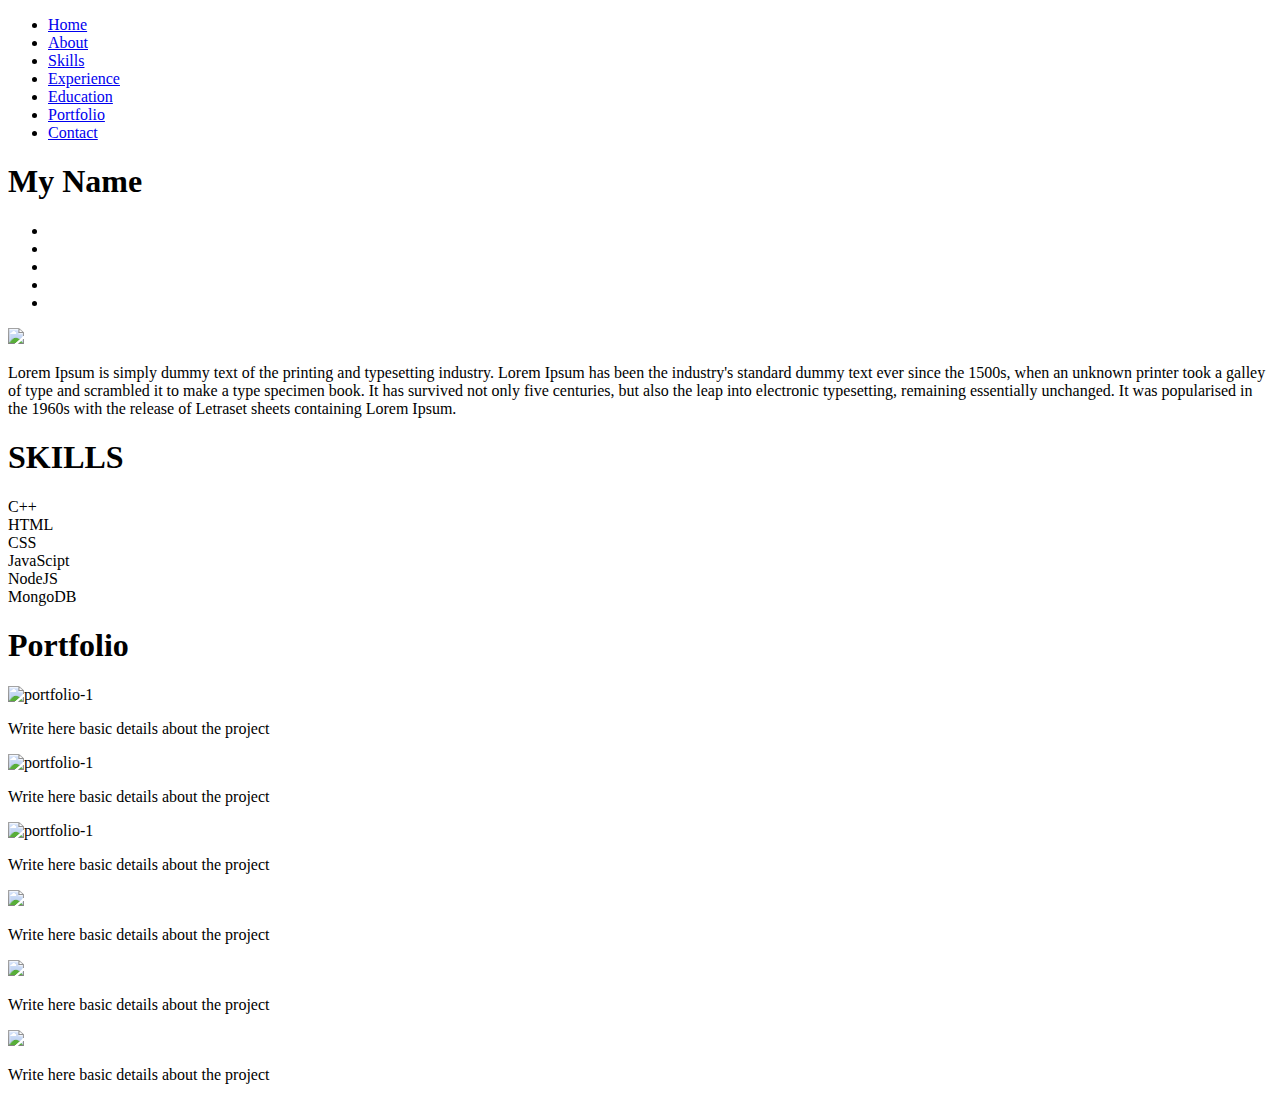
==== Front-End-Module/Milestone-1/8. FLex/CreateSkillsAndPortfolioSections/Q6CreateSkillsAndPortfolioSections.html @ ebb608b5 "Create Q6CreateSkillsAndPortfolioSections.html" ====
<!DOCTYPE html>
<html>
<head>
    <title>My Name</title>

    <script  src="https://kit.fontawesome.com/b3348ae33f.js"
      crossorigin="anonymous"
  ></script>
    <link rel="stylesheet" href="HoverOnPortfolio1.css">
</head>
<body>

    <header id="body-header">
        <nav>

            <ul class="horizontal-list text-center nav-menu">
                <li>
                    <a href="#"> Home </a>
                </li>
                <li>
                    <a href="#about"> About </a>
                </li>
                <li>
                    <a href="#skills"> Skills </a>
                </li>
                <li>
                    <a href="#experience">Experience</a>
                </li>
                <li>
                    <a href="#education">Education</a>
                </li>
                <li>
                    <a href="#portfolio">Portfolio</a>
                </li>
                <li>
                    <a href="#contact">Contact</a>
                </li>
            </ul>

        </nav>

        <div id="name-social-container">
            <div class="text-center">
                <h1 id="my-name">
                    My Name
                </h1>
            </div>
            <div>
                <ul class="horizontal-list text-center social-icons">
                    <li>
                        <a href="#">
                            <i class="fa-brands fa-linkedin"></i>
                        </a>
                    </li>
                    <li>
                        <a href="#">
                            <i class="fa-brands fa-stack-overflow"></i>
                        </a>
                    </li>
                    <li>
                        <a href="#">
                            <i class="fa-brands fa-google-plus-g"></i>
                        </a>
                    </li>
                    <li>
                        <a href="#">
                            <i class="fa-brands fa-facebook"></i>
                        </a>
                    </li>
                    <li>
                        <a href="#">
                            <i class="fa-brands fa-quora"></i>
                        </a>
                    </li>
                </ul>

            </div>

        </div>

    </header>
    <main>

        <section id="about">
            <div id="my-image">
                <img src="https://ninjasfiles.s3.amazonaws.com/asset_0000000000000020_1549743985_macbook_mouse.jpg">
            </div>

            <div id="about-para">

                <p>
                    Lorem Ipsum is simply dummy text of the printing and <span class="text-highlight">typesetting industry</span>. Lorem Ipsum has been the industry's standard <span class="text-highlight">dummy text ever</span> since the 1500s, when an unknown printer took a galley of type and scrambled it to make a type specimen book. It has survived not only five centuries, but also the leap into electronic typesetting, remaining essentially unchanged. It was popularised in the 1960s <span class="text-highlight">with the release of Letraset</span> sheets containing Lorem Ipsum.
                </p>

            </div>

        </section>



        <section id="skills">

            <div id="section-icon-and-heading">
                <span>
                	<i class="fa-solid fa-chalkboard-user"></i>
                </span>
                <span>
                    <h1>
                    	SKILLS
                    </h1>
                </span>
            </div>
            
            
            <div id="display-progress">
                
                <div id="full-progress">
                    <div id="achieved-progress-forty-percent">
                        <span>C++</span>
                    </div>
                </div>
                
                
                
                
                <div id="full-progress">
                    <div id="achieved-progress-eighty-percent">
                        <span>HTML</span>
                    </div>
                </div>
                
                
                
                
                <div id="full-progress">
                    <div id="achieved-progress-seventy-five-percent">
                        <span>CSS</span>
                    </div>
                </div>
                
                
                
                
                <div id="full-progress">
                    <div id="achieved-progress-fifty-four-percent">
                        <span>JavaScipt</span>
                    </div>
                </div>
                
                
                
                
                <div id="full-progress">
                    <div id="achieved-progress-fifty-percent">
                        <span>NodeJS</span>
                    </div>
                </div>
                
                
                
                
                <div id="full-progress">
                    <div id="achieved-progress-seventy-percent">
                        <span>MongoDB</span>
                    </div>
                </div>
                        
            </div>
            
        </section>

        <section id="experience">

        </section>

        <section id="education">

        </section>

        <section id="portfolio">
            
            <div id="section-icon-and-heading">
                <span>
                	<i class="fa-sharp fa-solid fa-list"></i>
                </span>
                <span>
                    <h1>
                    	Portfolio
                    </h1>
                </span>
            </div>
            
            
            
            <div id="projects-display">
            
            <!-- --------------------------------- -->
                <div id="project-image-and-text1">
                	<div>
                		<img src="https://ninjasfiles.s3.amazonaws.com/asset_0000000000000025_1550237330_codezen_2.png" alt="portfolio-1">
                        	<div id="p-tag-div1">
								<p>                                        
   	 								Write here basic details about the project
                    			</p>
                        	</div>
                	</div>
              </div>
              <!-- --------------------------------------- -->


               <!-- --------------------------------- -->
                <div id="project-image-and-text1">
                    <div>
                        <img src="https://ninjasfiles.s3.amazonaws.com/asset_0000000000000025_1550237330_codezen_2.png" alt="portfolio-1">
                            <div id="p-tag-div1">
                                <p>                                        
                                    Write here basic details about the project
                                </p>
                            </div>
                    </div>
              </div>
              <!-- --------------------------------------- -->


               <!-- --------------------------------- -->
                <div id="project-image-and-text1">
                    <div>
                        <img src="https://ninjasfiles.s3.amazonaws.com/asset_0000000000000025_1550237330_codezen_2.png" alt="portfolio-1">
                            <div id="p-tag-div1">
                                <p>                                        
                                    Write here basic details about the project
                                </p>
                            </div>
                    </div>
              </div>
              <!-- --------------------------------------- -->

               <!-- --------------------------------- -->
                <div id="project-image-and-text1">
                    <div>
                        <img src="https://ninjasfiles.s3.amazonaws.com/asset_0000000000000024_1550237299_codezen.png">
                            <div id="p-tag-div1">
                                <p>                                        
                                    Write here basic details about the project
                                </p>
                            </div>
                    </div>
              </div>
              <!-- --------------------------------------- -->

               <!-- --------------------------------- -->
                <div id="project-image-and-text1">
                    <div>
                        <img src="https://ninjasfiles.s3.amazonaws.com/asset_0000000000000024_1550237299_codezen.png">
                            <div id="p-tag-div1">
                                <p>                                        
                                    Write here basic details about the project
                                </p>
                            </div>
                    </div>
              </div>
              <!-- --------------------------------------- -->

               <!-- --------------------------------- -->
                <div id="project-image-and-text1">
                    <div>
                        <img src="https://ninjasfiles.s3.amazonaws.com/asset_0000000000000024_1550237299_codezen.png">
                            <div id="p-tag-div1">
                                <p>                                        
                                    Write here basic details about the project
                                </p>
                            </div>
                    </div>
              </div>
              <!-- --------------------------------------- -->
                
<!--                  <div class="project-image-and-text">
                	<div>
                		<img src="https://ninjasfiles.s3.amazonaws.com/asset_0000000000000025_1550237330_codezen_2.png" alt="portfolio-1">
						<p>                                        
    Write here basic details about the project
                    	</p>  
                	</div>
              </div>
                
                
                
                
                  <div class="project-image-and-text">
                	<div>
                		<img src="https://ninjasfiles.s3.amazonaws.com/asset_0000000000000025_1550237330_codezen_2.png" alt="portfolio-1">
						<p>                                        
    Write here basic details about the project
                    	</p>  
                	</div>
              </div>
                
                
                
                
                  <div class="project-image-and-text">
                	<div>
                		<img src="https://ninjasfiles.s3.amazonaws.com/asset_0000000000000024_1550237299_codezen.png" alt="portfolio-1">
						<p>                                        
    Write here basic details about the project
                    	</p>  
                	</div>
              </div>
                
                
                
                
                  <div class="project-image-and-text">
                	<div>
                		<img src="https://ninjasfiles.s3.amazonaws.com/asset_0000000000000024_1550237299_codezen.png" alt="portfolio-1">
						<p>                                        
    Write here basic details about the project
                    	</p>  
                	</div>
              </div>
                
                
                
                
                  <div class="project-image-and-text">
                	<div>
                		<img src="https://ninjasfiles.s3.amazonaws.com/asset_0000000000000024_1550237299_codezen.png" alt="portfolio-1">
						<p>                                        
    Write here basic details about the project
                    	</p>  
                	</div>
              </div>
                 -->
            </div>
            
            
        </section>

        <section id="contact">

        </section>

    </main>

</body>
</html>
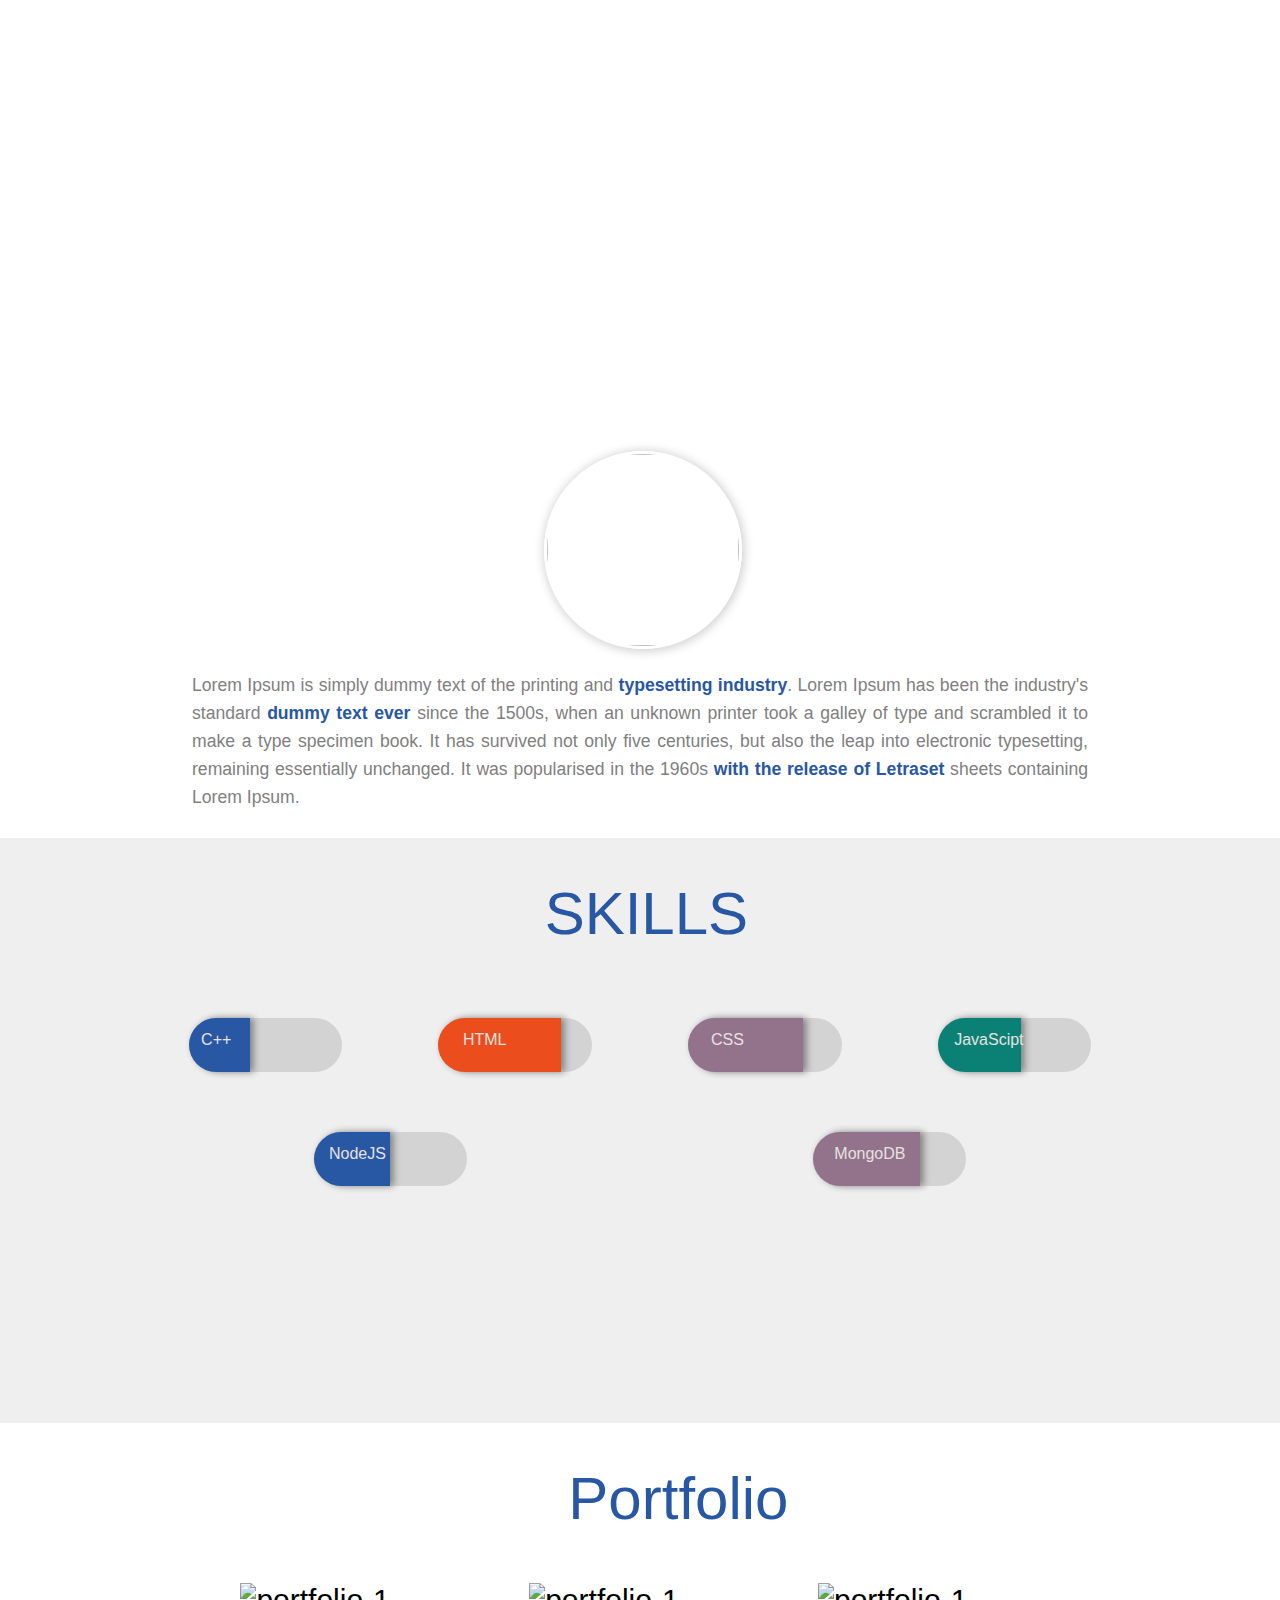
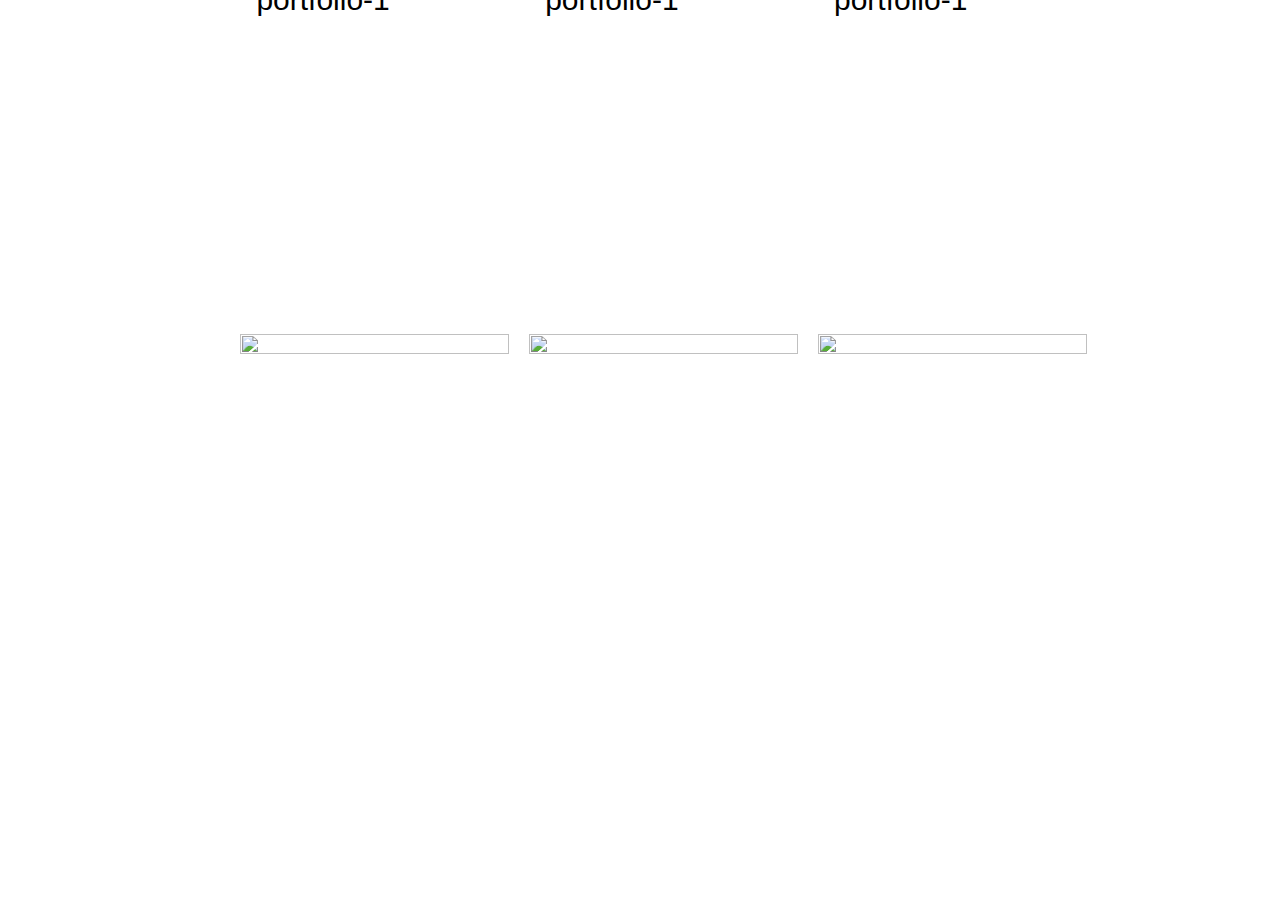
==== commit ac04b814: "Update Q6CreateSkillsAndPortfolioSections.html" ====
--- a/Front-End-Module/Milestone-1/8. FLex/CreateSkillsAndPortfolioSections/Q6CreateSkillsAndPortfolioSections.html
+++ b/Front-End-Module/Milestone-1/8. FLex/CreateSkillsAndPortfolioSections/Q6CreateSkillsAndPortfolioSections.html
@@ -6,7 +6,8 @@
     <script  src="https://kit.fontawesome.com/b3348ae33f.js"
       crossorigin="anonymous"
   ></script>
-    <link rel="stylesheet" href="HoverOnPortfolio1.css">
+<!--     <link rel="stylesheet" href="HoverOnPortfolio1.css"> -->
+	<link rel="stylesheet" href="Q6CreateSkillsAndPortfolioSections.css">
 </head>
 <body>
 
--- a/Front-End-Module/Milestone-1/8. FLex/CreateSkillsAndPortfolioSections/Q6CreateSkillsAndPortfolioSections.css
+++ b/Front-End-Module/Milestone-1/8. FLex/CreateSkillsAndPortfolioSections/Q6CreateSkillsAndPortfolioSections.css
@@ -0,0 +1,340 @@
+body {
+    margin: 0px;
+    font-family: sans-serif;
+    font-size: 30px;
+}
+
+/* Body Header */
+
+#body-header {
+    height: 65vh;
+    opacity: 0.8;
+    background-image: url(https://ninjasfiles.s3.amazonaws.com/asset_0000000000000020_1549743985_macbook_mouse.jpg);
+    background-size: cover;
+    background-position: center;
+    background-attachment: fixed;
+    padding-top: 1.2rem;
+}
+
+/* Horizontal Lists */
+
+.horizontal-list {
+    list-style: none;
+    padding-left: 0px;
+    margin: 0px;
+}
+
+.horizontal-list li {
+    display: inline-block;
+    margin: 0px 8px 8px 0px;
+    font-weight: 100;
+    font-size: 0.9rem;
+}
+
+
+.horizontal-list li a {
+    color: white;
+    text-decoration: none;
+}
+
+.nav-menu li a {
+    transition: color 0.5s, border-bottom 4s;
+}
+
+.nav-menu li a:hover {
+    color: lightgrey;
+    border-bottom: 1px solid black;
+}
+
+.text-center {
+    text-align: center;
+}
+
+/* Name and Social Icons*/
+
+#name-social-container {
+    margin-top: 20vh;
+}
+
+#my-name {
+    font-size: 3rem;
+    letter-spacing: 0.1rem;
+    color: white;
+    font-weight: 700;
+    margin-bottom: 0.5rem;
+}
+
+
+.social-icons li a i {
+    /*color: red;*/
+    padding: 10px;
+    font-size: 1rem;
+    border-radius: 50%;
+}
+
+
+.social-icons li a i:hover {
+    box-shadow: 0px 0px 6px 4px rgba(230, 196, 196, 0.3);
+}
+
+/*About Section*/
+
+#about {
+    height: auto;
+    width: 100%;
+    position: relative;
+}
+
+#my-image {
+    height: 12rem;
+    width: 12rem;
+    margin: auto;
+    margin-top: -17vh;
+}
+
+#my-image img {
+    height: 100%;
+    width: 100%;
+    border-radius: 50%;
+    border: 3px solid white;
+    box-shadow: 1px 1px 10px 2px lightgrey;
+}
+
+
+#about-para {
+    padding: 10px;
+    width: 70%;
+    text-align: justify;
+    color: grey;
+    line-height: 28px;
+    font-size: 1.1rem;
+    margin: auto;
+}
+
+.text-highlight {
+    color: #2857a4;
+    font-weight: 600;
+}
+
+
+/* Skills-Section */
+#skills{
+    width: auto;
+    height: 65vh;
+    background-color: #EFEFEF;
+}
+
+#section-icon-and-heading{
+    display: flex;
+    justify-content: center;
+    align-items: baseline;
+    color: #2857A4;
+}
+
+#section-icon-and-heading h1{
+    display: inline-block;
+    margin-left: 1vw;
+    font-weight: 500;
+}
+
+#section-icon-and-heading span i{
+/*     height: 50px; */
+/*     border: 2px solid red; */
+    font-size: 2.3rem;
+}
+
+/* --------------------------------------------- */
+
+#display-progress span{
+    color: #E7E2E0;
+    font-size: 1rem;
+    margin-left: 20%;
+}
+
+#display-progress{
+    display: flex;
+    flex-wrap: wrap;
+    justify-content: space-around;
+    padding-left: 11vw;
+    padding-right: 11vw;
+}
+
+#full-progress{
+    width: 12vw;
+    height: 6vh;
+/*     border: 2px solid red; */
+    background-color: #D3D3D3;
+    margin: 3%;
+}
+
+#achieved-progress-forty-percent{
+    width: 40%;
+    height: inherit;
+/*     border: 2px solid blue; */
+    background-color: #2857A4;
+    border-top-left-radius: 2rem;
+    border-bottom-left-radius: 2rem;
+    box-shadow: 3.5px 0px 7px 0px grey;
+}
+
+#achieved-progress-eighty-percent{
+    width: 80%;
+    height: inherit;
+/*     border: 2px solid blue; */
+    background-color: #EC4D1C;
+    border-top-left-radius: 2rem;
+    border-bottom-left-radius: 2rem;
+    box-shadow: 3.5px 0px 7px 0px grey;
+}
+
+#achieved-progress-seventy-five-percent{
+    width: 75%;
+    height: inherit;
+/*     border: 2px solid blue; */
+    background-color: #93738C;
+    border-top-left-radius: 2rem;
+    border-bottom-left-radius: 2rem;
+    box-shadow: 3.5px 0px 7px 0px grey;
+}
+
+#achieved-progress-fifty-four-percent{
+    width: 54%;
+    height: inherit;
+/*     border: 2px solid blue; */
+    background-color: #0B8176;
+    border-top-left-radius: 2rem;
+    border-bottom-left-radius: 2rem;
+    box-shadow: 3.5px 0px 7px 0px grey;
+}
+
+#achieved-progress-fifty-percent{
+    width: 50%;
+    height: inherit;
+/*     border: 2px solid blue; */
+    background-color: #2857A4;
+    border-top-left-radius: 2rem;
+    border-bottom-left-radius: 2rem;
+    box-shadow: 3.5px 0px 7px 0px grey;
+}
+
+
+#achieved-progress-seventy-percent{
+    width: 70%;
+    height: inherit;
+/*     border: 2px solid blue; */
+    background-color: #93738C;
+    border-top-left-radius: 2rem;
+    border-bottom-left-radius: 2rem;
+    box-shadow: 3.5px 0px 7px 0px grey;
+}
+
+#display-progress>div{
+    border-radius: 2rem;
+}
+
+
+
+/* Portfolio-Section */
+#portfolio{
+    width:auto;
+    height: 120vh;
+    padding-left: 5vw;
+}
+
+#project-image-and-text1{
+    position: relative;
+    width: 21vw;
+    height: 36vh;
+    /*border: 2px solid red;*/
+    margin: 10px;
+}
+
+#project-image-and-text1 img{
+    height: 100%;
+    width: 100%;
+    /*border: 2px solid blue;*/
+   /* position: absolute;
+    top:  0;*/
+}
+
+#p-tag-div1{
+    height: 115%;
+    width: 100%;
+    /*border: 2px solid yellow;*/
+    position: absolute;
+    top:  0;
+    background-color: rgba(211,211,211,0.6);
+    color:  white;
+    text-align: center;
+    display: flex;
+    align-items: center;
+    opacity: 0;
+}
+
+#p-tag-div1:hover{
+    opacity: 1;
+    box-shadow: 0 0 10px 2px lightblue ;
+}
+
+.project-image-and-text img .p-tag div{
+    border: 2px solid red;
+/* 	height: inherit; */
+}
+
+/* .project-image-and-text p{
+   position: absolute;
+   top: 0;
+    background: rgba(108, 122, 137, 0.5);
+    width: 100%;
+    height: 100%; */
+/*     width: 21vw;
+    height: 45vh; */
+/*     opacity: 0;
+    display: flex;
+    justify-content: center;
+    align-items: center;
+    box-shadow: 0 0 10px 2px lightblue;
+    color: white;
+    padding-left: 3vw;
+    margin-top: -2vh; */
+    
+/*    left: 15%; */
+/* } */
+
+#portfolio p:hover{
+    opacity: 1;
+/*    left: 0; */
+}
+
+/* #project-decription p{
+    height: 35vh;
+    width: 21vw;
+    border: 2px solid red;
+    margin-top: -200px;
+    text-align: center;
+    color: white;
+    display: none;
+} */
+
+/* #portfolio img:hover{
+    background-color: lightgrey;
+    box-shadow: 0 0 10px 2px lightblue;
+} */
+
+/* #project-decription p:hover{
+    display: block;
+} */
+
+#projects-display{
+    display:flex;
+    flex-wrap: wrap;
+    padding-left: 13vw;
+    padding-right: 6vw;
+/*     justify-content : space-between; */
+}
+
+#projects-display div{
+    /*margin: 2%;*/
+/*     padding-left: 11vw;
+    padding-right: 11vw; */
+}
